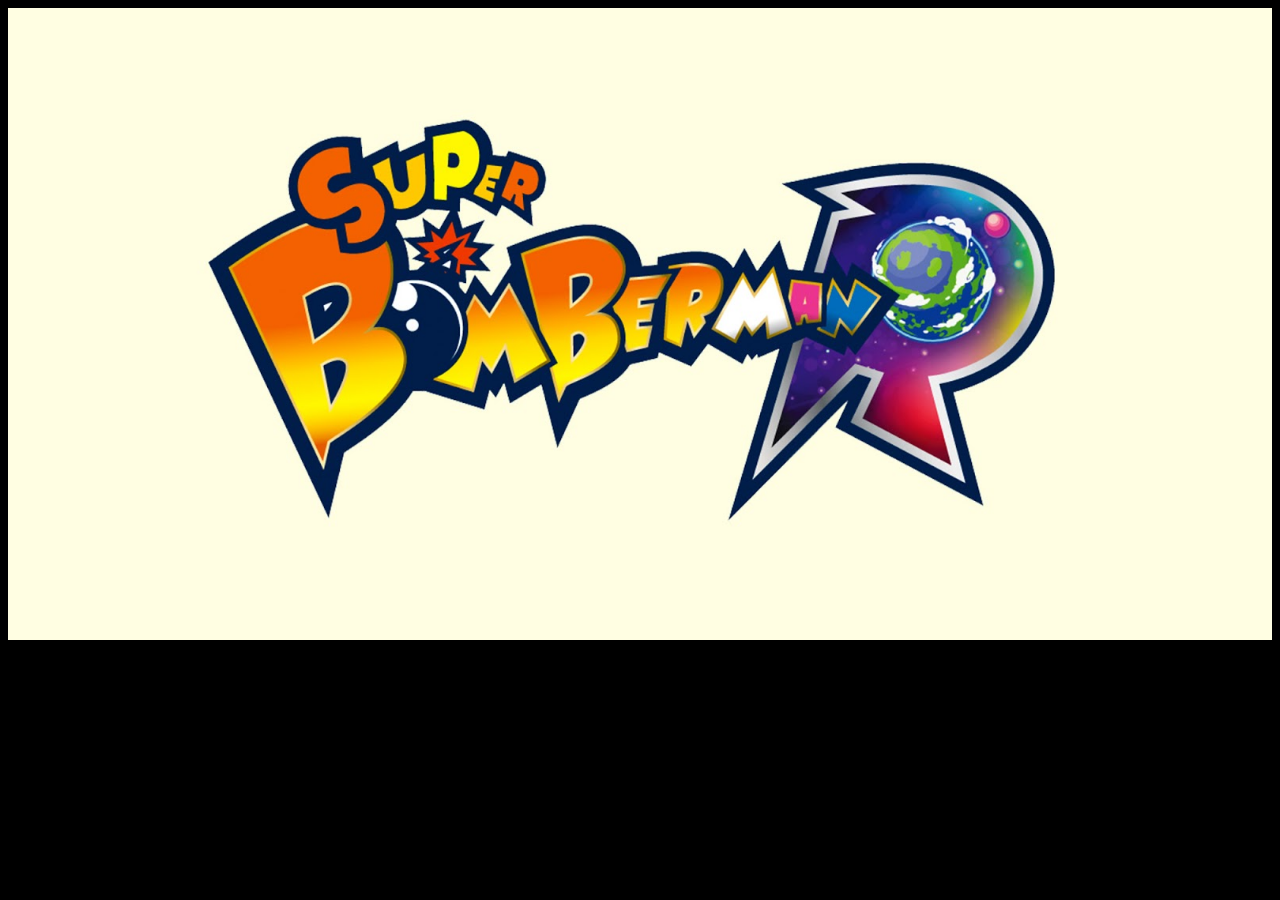
==== index.html @ 22222b18 "init project" ====
<!DOCTYPE html>
<html>
  <head>
    <title>Title of the document</title>
    <link rel="stylesheet" href="index.css" />
  </head>

  <body>
    <div>
      <map name="startGame">
        <area shape="rect" coords="0,0,1600,800" href="play.html" />
      </map>
      <img
        usemap="#startGame"
        src="Image/BomberGameImage.png"
        alt="BomberGameImage"
      />
    </div>
  </body>
</html>
---- index.css ----
body {
  background: black;
  display: flex;
  align-items: center;
  justify-content: center;
}

img {
  width: 100%;
  height: auto;
}
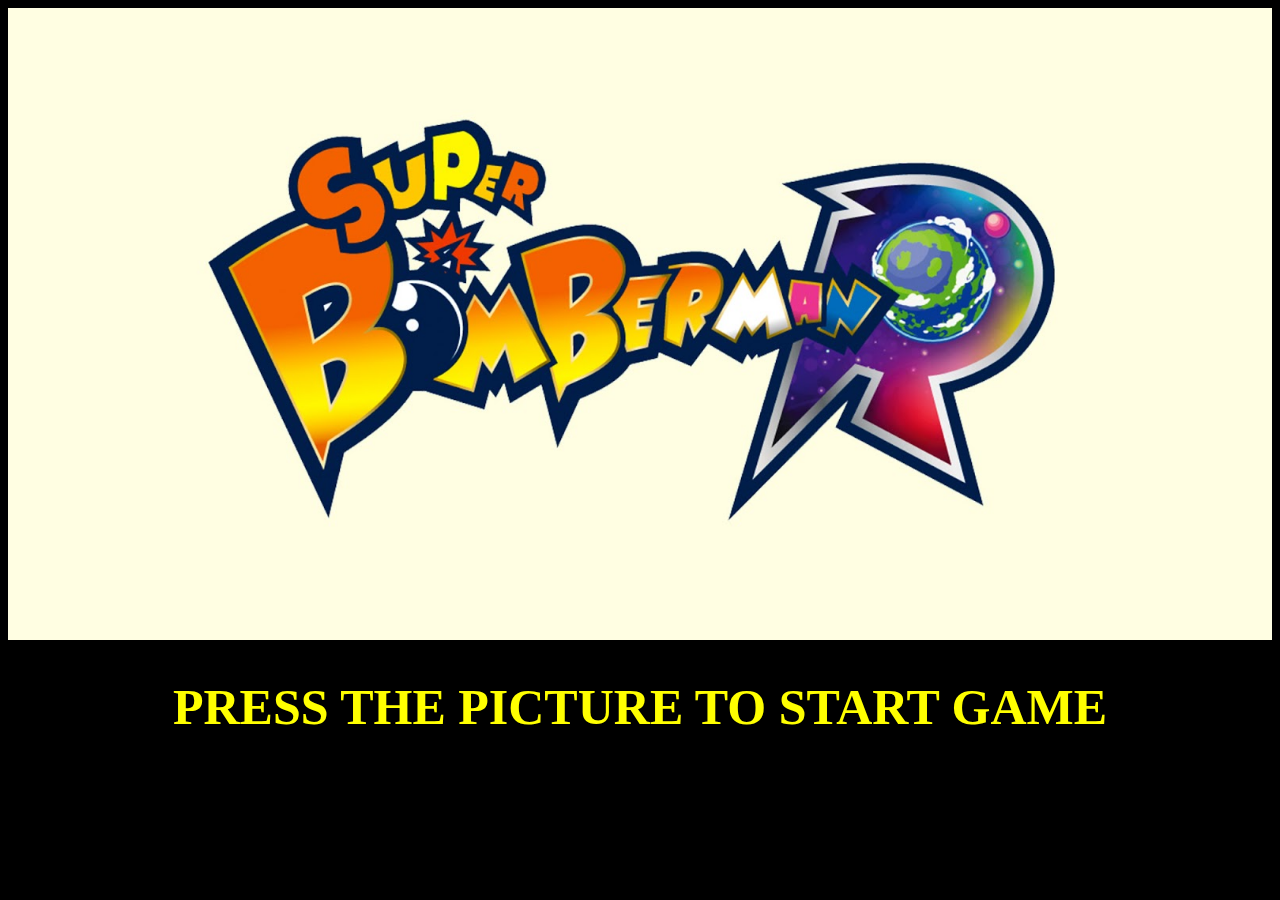
==== commit 1ffed8d5: "Create Map" ====
--- a/index.html
+++ b/index.html
@@ -15,6 +15,7 @@
         src="Image/BomberGameImage.png"
         alt="BomberGameImage"
       />
+      <h1>PRESS THE PICTURE TO START GAME</h1>
     </div>
   </body>
 </html>
--- a/index.css
+++ b/index.css
@@ -9,3 +9,20 @@
   width: 100%;
   height: auto;
 }
+
+@keyframes blink {
+  0%,
+  100% {
+    opacity: 1;
+  }
+  50% {
+    opacity: 0;
+  }
+}
+
+h1 {
+  color: yellow;
+  text-align: center;
+  animation: blink 1s linear infinite;
+  font-size: 50px;
+}
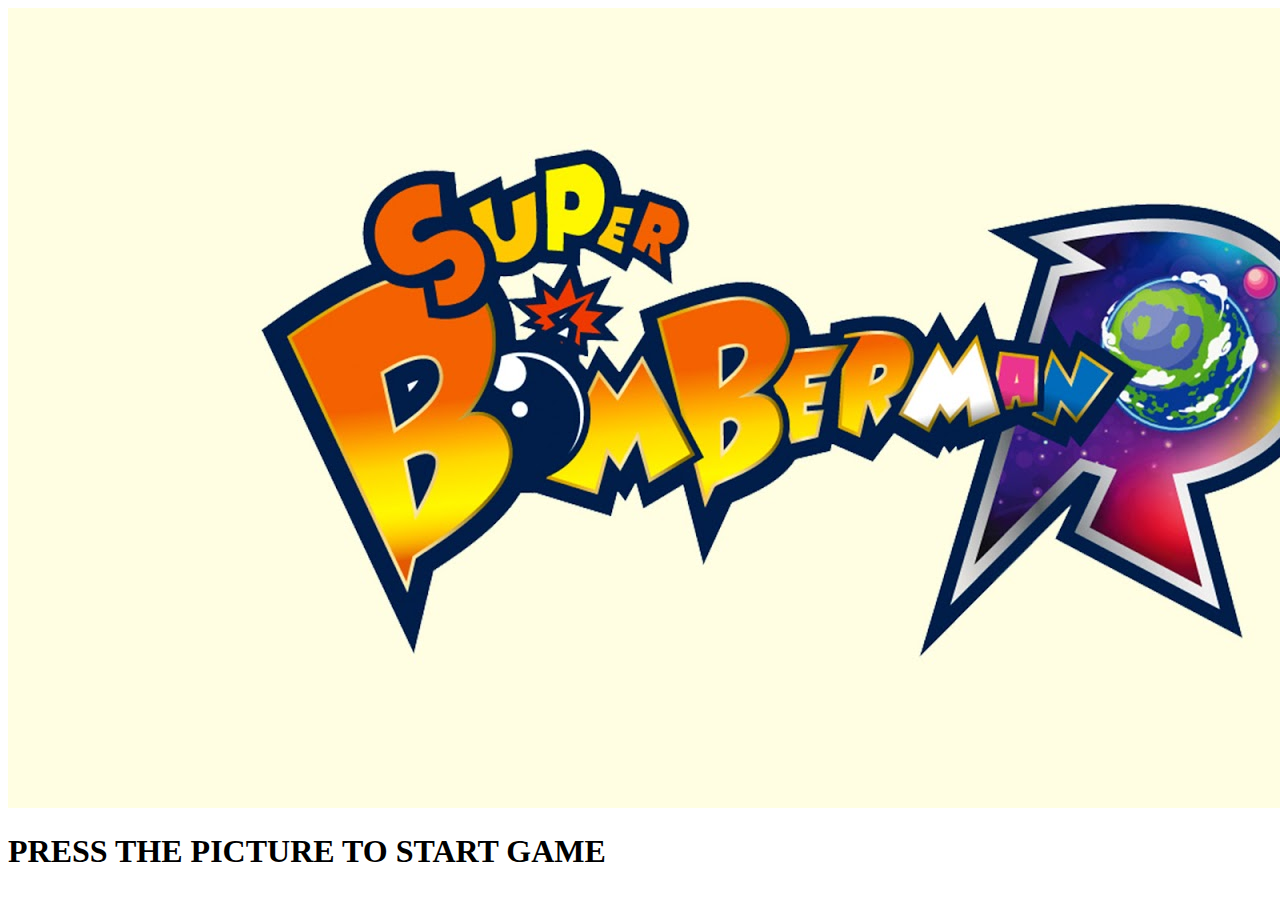
==== commit 01faf348: "Character move and fixing random softwall" ====
--- a/index.html
+++ b/index.html
@@ -2,13 +2,13 @@
 <html>
   <head>
     <title>Title of the document</title>
-    <link rel="stylesheet" href="index.css" />
+    <link rel="stylesheet" href="Index.css" />
   </head>
 
   <body>
     <div>
       <map name="startGame">
-        <area shape="rect" coords="0,0,1600,800" href="play.html" />
+        <area shape="rect" coords="0,0,1600,800" href="Play.html" />
       </map>
       <img
         usemap="#startGame"
